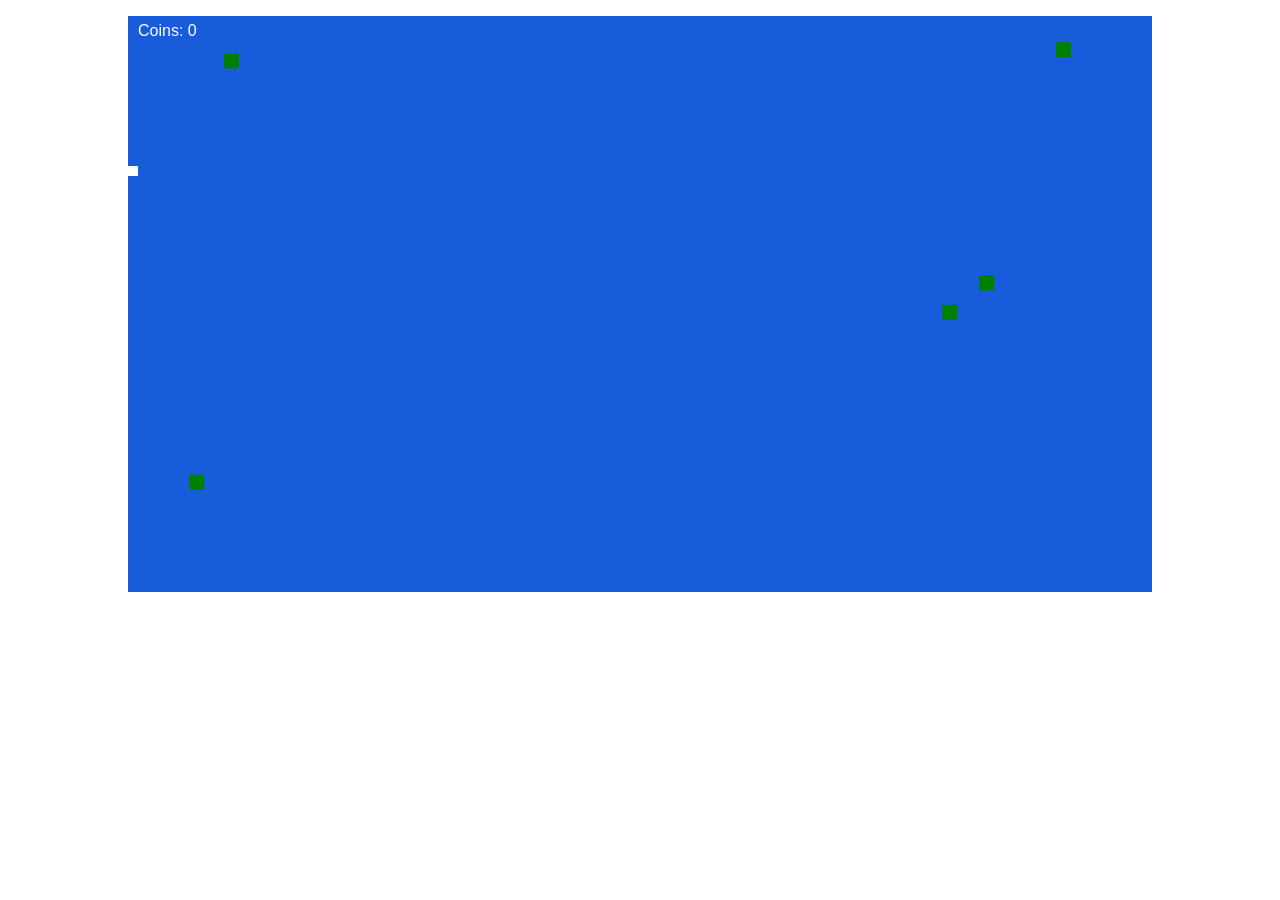
==== templates/index.html @ 4a05be7f "First Commit" ====
<!DOCTYPE html>
<html lang="en">

<head>
    <meta charset="UTF-8">
    <meta name="viewport" content="width=device-width, initial-scale=1.0">
    <title>Fishing Buddies</title>
    <link rel="stylesheet" href="../static/fishing.css">
    <script src="../static/fishing.js" type="module"></script>
</head>

<body>
    <canvas width="1024" height="576">
    </canvas>
</body>

</html>
---- static/fishing.css ----
canvas {
    background-color: rgb(24, 92, 219);
    display: block;
    margin: 1em auto;
}
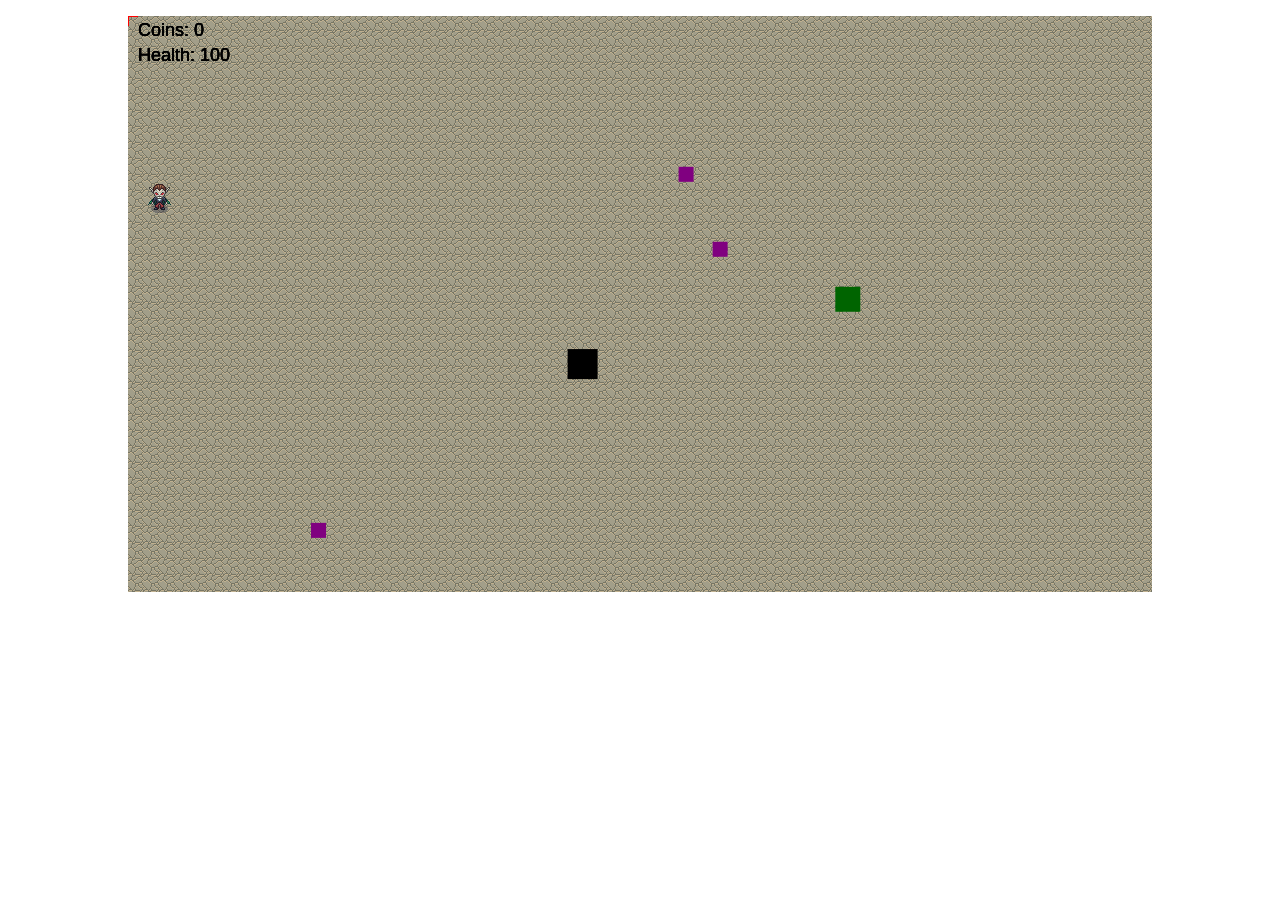
==== commit fa782b2b: "Nearly There" ====
--- a/templates/index.html
+++ b/templates/index.html
@@ -4,7 +4,7 @@
 <head>
     <meta charset="UTF-8">
     <meta name="viewport" content="width=device-width, initial-scale=1.0">
-    <title>Fishing Buddies</title>
+    <title>Vamp Buddies</title>
     <link rel="stylesheet" href="../static/fishing.css">
     <script src="../static/fishing.js" type="module"></script>
 </head>
--- a/static/fishing.css
+++ b/static/fishing.css
@@ -2,4 +2,5 @@
     background-color: rgb(24, 92, 219);
     display: block;
     margin: 1em auto;
+    cursor: none;
 }
